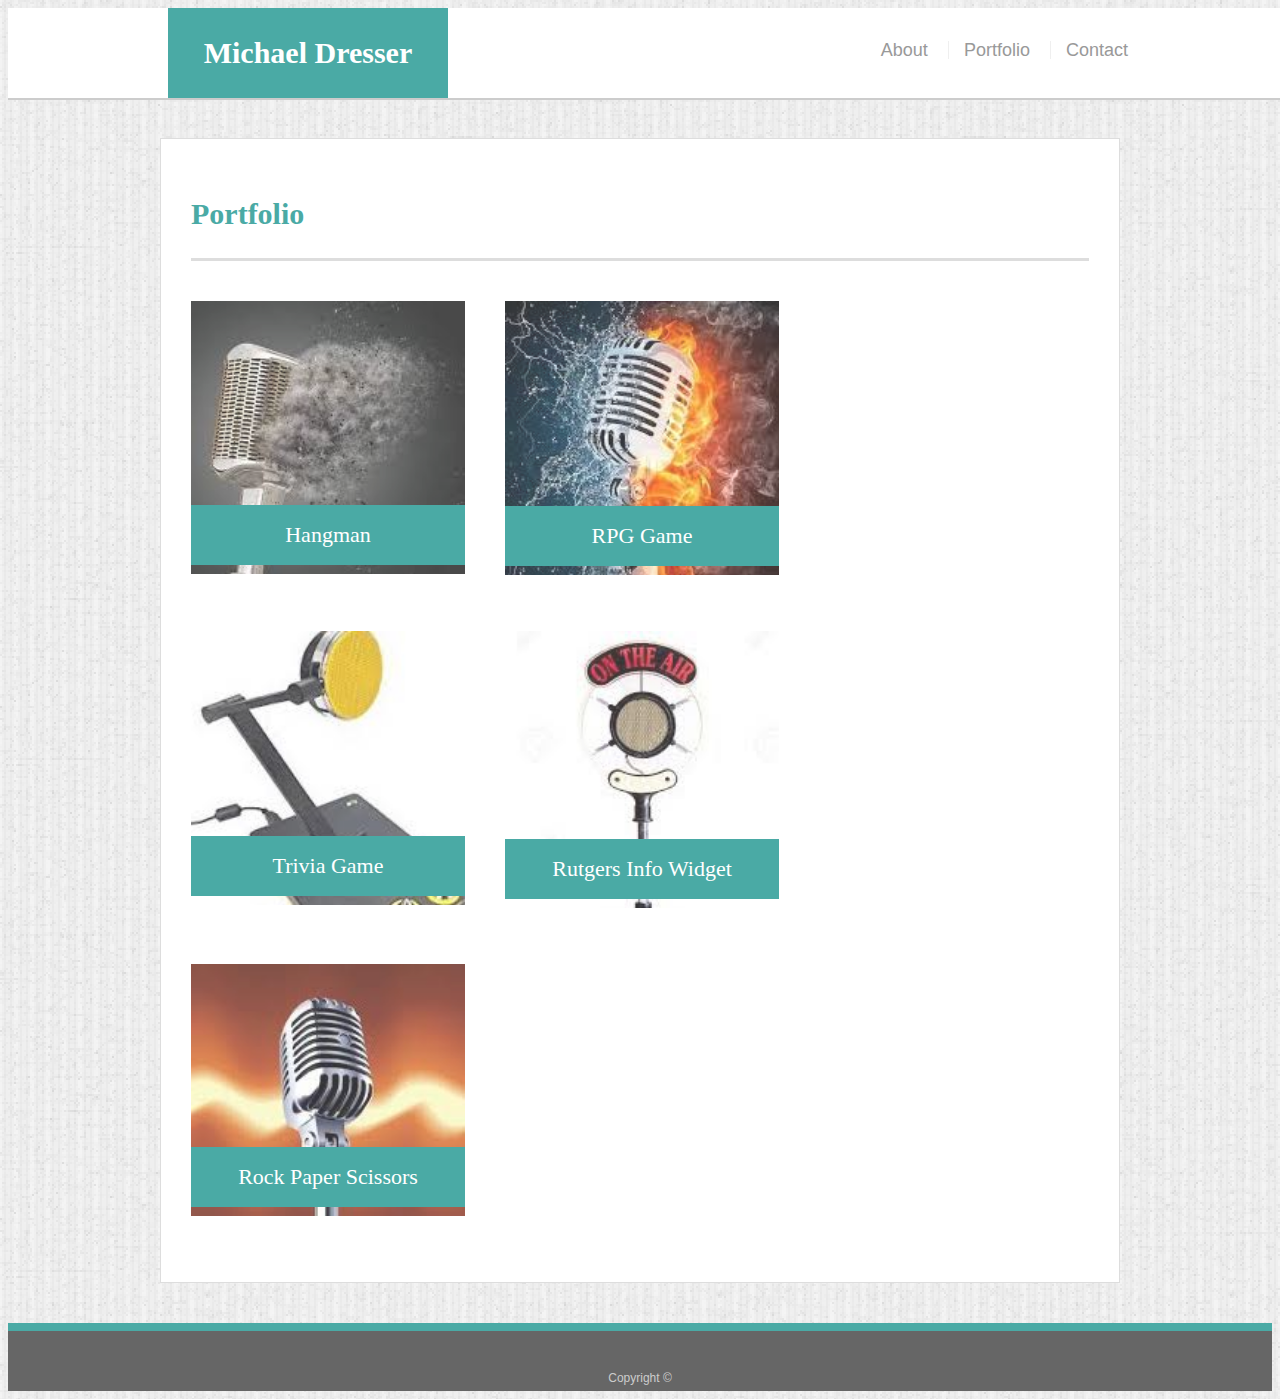
==== portfolio.html @ 45916bd7 "fixed portfolio" ====
<!doctype html>
<html lang="en-us">

<head>
  <meta charset="UTF-8">
  <meta name="viewport" content="width=device-width, initial-scale=1.0">
    <meta http-equiv="X-UA-Compatible" content="ie=edge">
  <title>Portfolio</title>
  <link rel="stylesheet" type="text/css" href="assets/css/style.css">
</head>

<body>

  <header id="masthead">
    <div class="container">
      <a href="index.html" id="logo">Michael Dresser</a>
      <nav>
        <a href="index.html">About</a>
        <a href="portfolio.html">Portfolio</a>
        <a href="contact.html">Contact</a>
      </nav>
    </div>
  </header>

  <div id="main-container" class="container">
    <section class="main-section">
      <h1>Portfolio</h1>

      <div class="work">
        <img src="assets/images/brokenmic.jpeg" alt="Hangman">
        
        <h3>Hangman</h3>
      </div>
      <div class="work">
        <img src="assets/images/frozenfiremic.jpeg" alt="RPG Game">

        <h3>RPG Game</h3>
      </div>
      <div class="work">
        <img src="assets/images/futiristicmic.jpeg" alt="Trivia Game">

        <h3>Trivia Game</h3>
      </div>
      <div class="work">
        <img src="assets/images/oldschoolmic.jpeg" alt="Rutgers Info Widget">

        <h3>Rutgers Info Widget</h3>
      </div>
      <div class="work">
        <img src="assets/images/retromic.jpeg" alt="Rock Paper Scissors">

        <h3>Rock Paper Scissors</h3>
      </div>

    </section>

  </div>

  <footer>
    <div class="container">
      Copyright &copy; 
    </div>
  </footer>
</body>

</html>
---- assets/css/style.css ----
body {
  font-family: Arial, "Helvetica Neue", Helvetica, sans-serif;
  font-size: 18px;
  line-height: 34px;
  color: #777;
  background: url(../images/textured_stripes/textured_stripes_@2X.png);
}

* {
  box-sizing: border-box;
}

/* general */

.container {
  width: 100%;
  max-width: 960px;
  margin: 0 auto;
  clear: both;
}

h1,
h2,
h3,
p {
  margin-bottom: 20px;
}

p:last-child {
  margin-bottom: 0;
}

h1,
h2,
h3 {
  font-family: Georgia, Times, "Times New Roman", serif;
  font-weight: 700;
  color: #4aaaa5;
}

h1 {
  padding-bottom: 20px;
  font-size: 30px;
  line-height: 49px;
  border-bottom: 3px solid #ddd;
}

h2,
h3 {
  font-size: 22px;
}

/* header */

#masthead {
  position: fixed;
  z-index: 99;
  width: 100%;
  margin: 0 0 30px;
  overflow: auto;
  color: #fff;
  background: #fff;
  border-bottom: 2px solid #ccc;
}

#logo {
  float: left;
  width: 280px;
  height: 90px;
  font-family: Georgia, Times, "Times New Roman", serif;
  font-size: 30px;
  font-weight: 700;
  line-height: 90px;
  color: #fff;
  text-align: center;
  text-decoration: none;
  background: #4aaaa5;
}

nav {
  float: right;
  margin-top: 25px;
}

nav a {
  display: inline-block;
  padding-left: 15px;
  margin-left: 15px;
  line-height: 18px;
  color: #999;
  text-decoration: none;
  border-left: 1px solid #efefef;
}

nav a:first-child {
  border-left: 0 none;
}

/* footer */

footer {
  padding: 30px 0;
  clear: both;
  font-size: 12px;
  color: #fff;
  color: #ccc;
  text-align: center;
  background: #666;
  border-top: 8px solid #4aaaa5;
  height: 50px;
}

h3, h2 {
  padding-bottom: 20px;
  margin-bottom: 15px;
  line-height: 22px;
  border-bottom: 2px solid #eee;
}

/* main */

#main-container {
  padding-top: 130px;
  min-height: calc(100vh - 70px);
}

.main-section {
  float: left;
  width: 100%;
  max-width: 960px;
  padding: 30px;
  margin: 0 0 40px;
  background: #fff;
  border: 1px solid #ddd;
}

/* portfolio page */

.work {
  position: relative;
  float: left;
  width: 274px;
  margin: 20px 0 25px;
  overflow: auto;
}

.work:nth-child(even) {
  margin-right: 40px;
}

.work img {
  width: 100%;
  border: 0 none;
  opacity: 0.8;
}

.work h3 {
  position: absolute;
  bottom: 20px;
  width: 100%;
  padding: 15px;
  margin-bottom: 0;
  font-weight: 300;
  line-height: 30px;
  color: #fff;
  text-align: center;
  background: #4aaaa5;
  border-bottom: 0;
}

.auth-image {
  float: left;
  width: 200px;
  height: auto;
  margin-top: 10px;
  margin-right: 25px;
}

/* contact page */

#contact-form ul {
  margin-bottom: 20px;
}

#contact-form li {
  margin-bottom: 10px;
}

label,
input[type=text],
input[type=email],
textarea {
  display: block;
  width: 100%;
}

input[type=text],
input[type=email],
textarea {
  height: 35px;
  padding: 0 10px;
  font-size: 14px;
  border: 1px solid #ddd;
}

textarea {
  height: 200px;
}

input[type=submit] {
  padding: 10px 30px;
  font-size: 18px;
  color: #fff;
  cursor: pointer;
  background: #4aaaa5;
  border: 0 none;
}
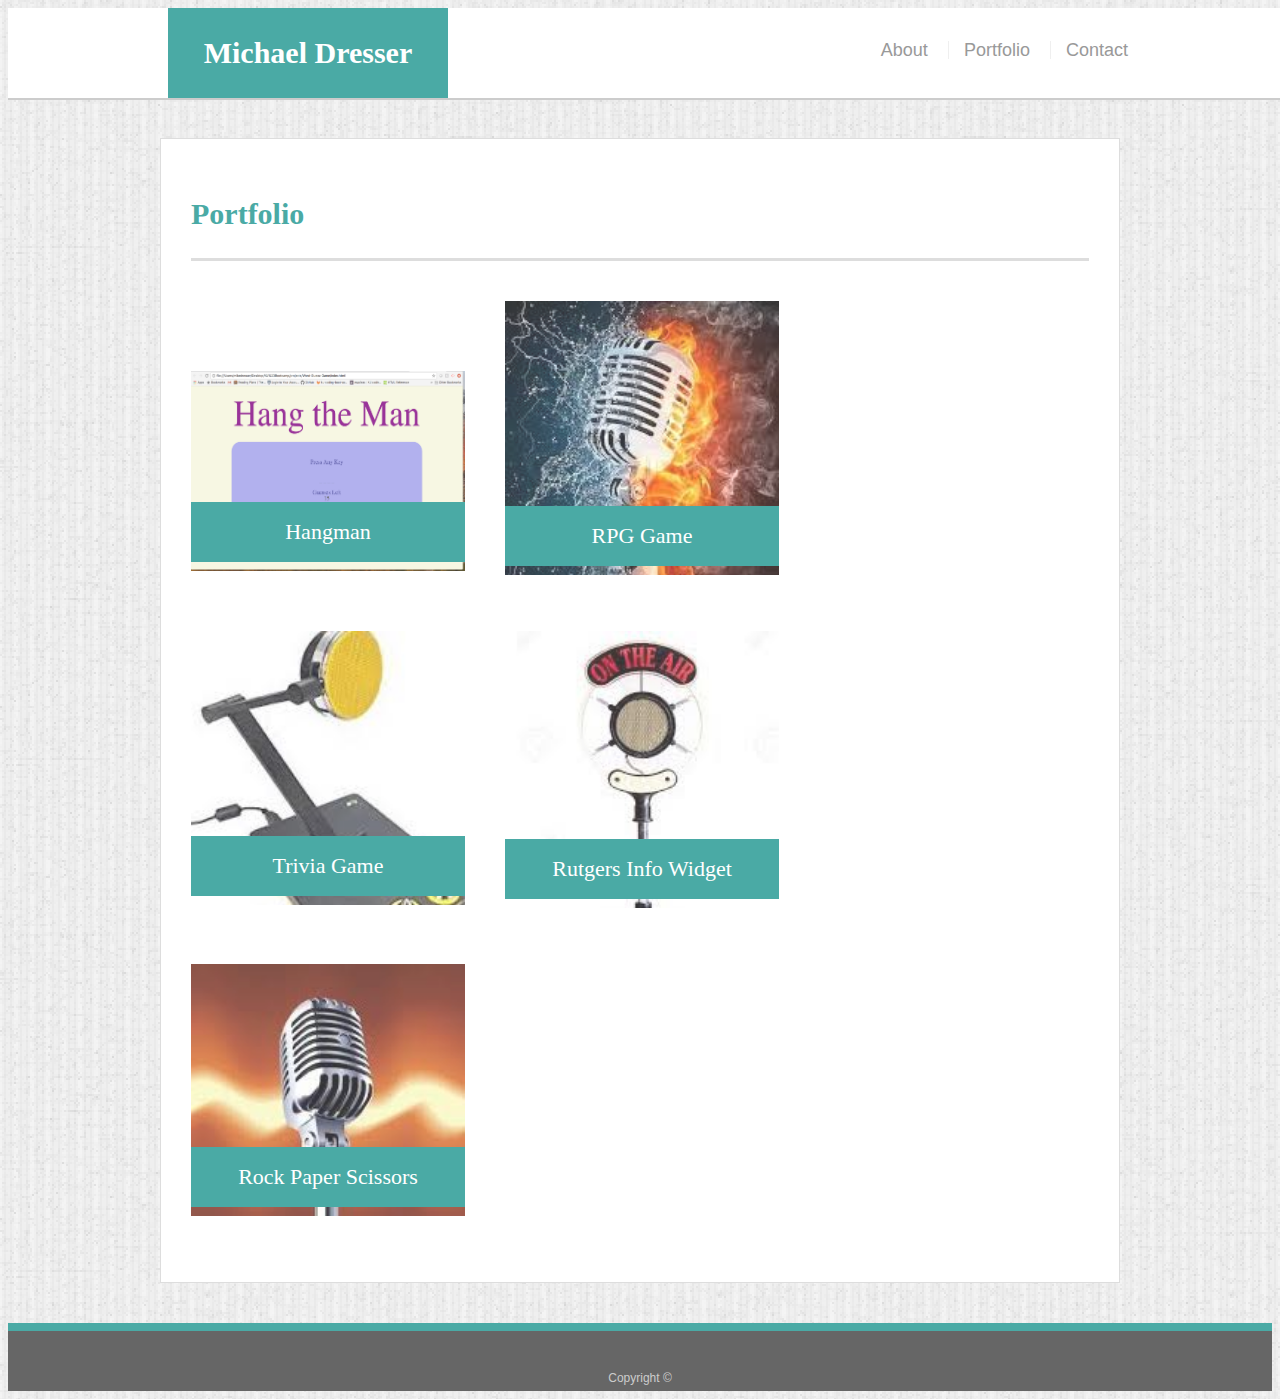
==== commit abadbc1c: "Added Hangman" ====
--- a/portfolio.html
+++ b/portfolio.html
@@ -27,9 +27,9 @@
       <h1>Portfolio</h1>
 
       <div class="work">
-        <img src="assets/images/brokenmic.jpeg" alt="Hangman">
+        <img class = "hangman" src="assets/images/Screen Shot 2018-08-25 at 11.13.40 PM.png" alt="Hangman">
         
-        <h3>Hangman</h3>
+        <a href="https://mdresser71.github.io/Word-Guess-Game/"><h3>Hangman</h3></a>
       </div>
       <div class="work">
         <img src="assets/images/frozenfiremic.jpeg" alt="RPG Game">
--- a/assets/css/style.css
+++ b/assets/css/style.css
@@ -144,6 +144,11 @@
   overflow: auto;
 }
 
+.hangman{
+  height: 200px;
+  margin-top: 70px;
+}
+
 .work:nth-child(even) {
   margin-right: 40px;
 }
@@ -215,3 +220,85 @@
   background: #4aaaa5;
   border: 0 none;
 }
+
+@media only screen and (max-width: 980px){
+  container{
+    padding: 0 20px;
+    max-width: 768px;
+  }
+
+#main-container {
+  padding-top: 130px
+}
+
+.main-section {
+  max-width: 420px;
+}
+
+.work {
+  width: 100%;
+}
+
+.auth-image {
+  width: 100%;
+  margin-bottom: 20px;
+}
+}
+
+@media only screen and (max-width: 768){
+  .main-section {
+    max-width: 100%
+  }
+  #main-container {
+    overflow: auto;
+    margin-bottom: 20px;
+  }
+
+  .work {
+    width: 47%;
+    margin-bottom: 10px;
+  }
+
+  .work:nth-child(even) {
+    margin-right: 0;
+  }
+
+  .work:nth-child(odd) {
+    float: right;
+  }
+
+  .auth-image {
+    width:50%
+  }
+}
+
+  @media only screen and (max-width: 640) {
+    #masthead {
+      position: static;
+      margin-bottom: 20px;
+    }
+
+    header.container {
+      padding: 0;
+    }
+    
+    #main-container {
+      padding-top: 0;
+    }
+
+    #logo, .work, .auto-image {
+      width: 100%;
+    }
+
+    nav {
+      text-align: center;
+      width: 100%;
+      margin: 15px 0;
+    }
+
+    nav a {
+      width: 30%;
+      padding-left: 0;
+      margin-left: 0; 
+    }
+  }
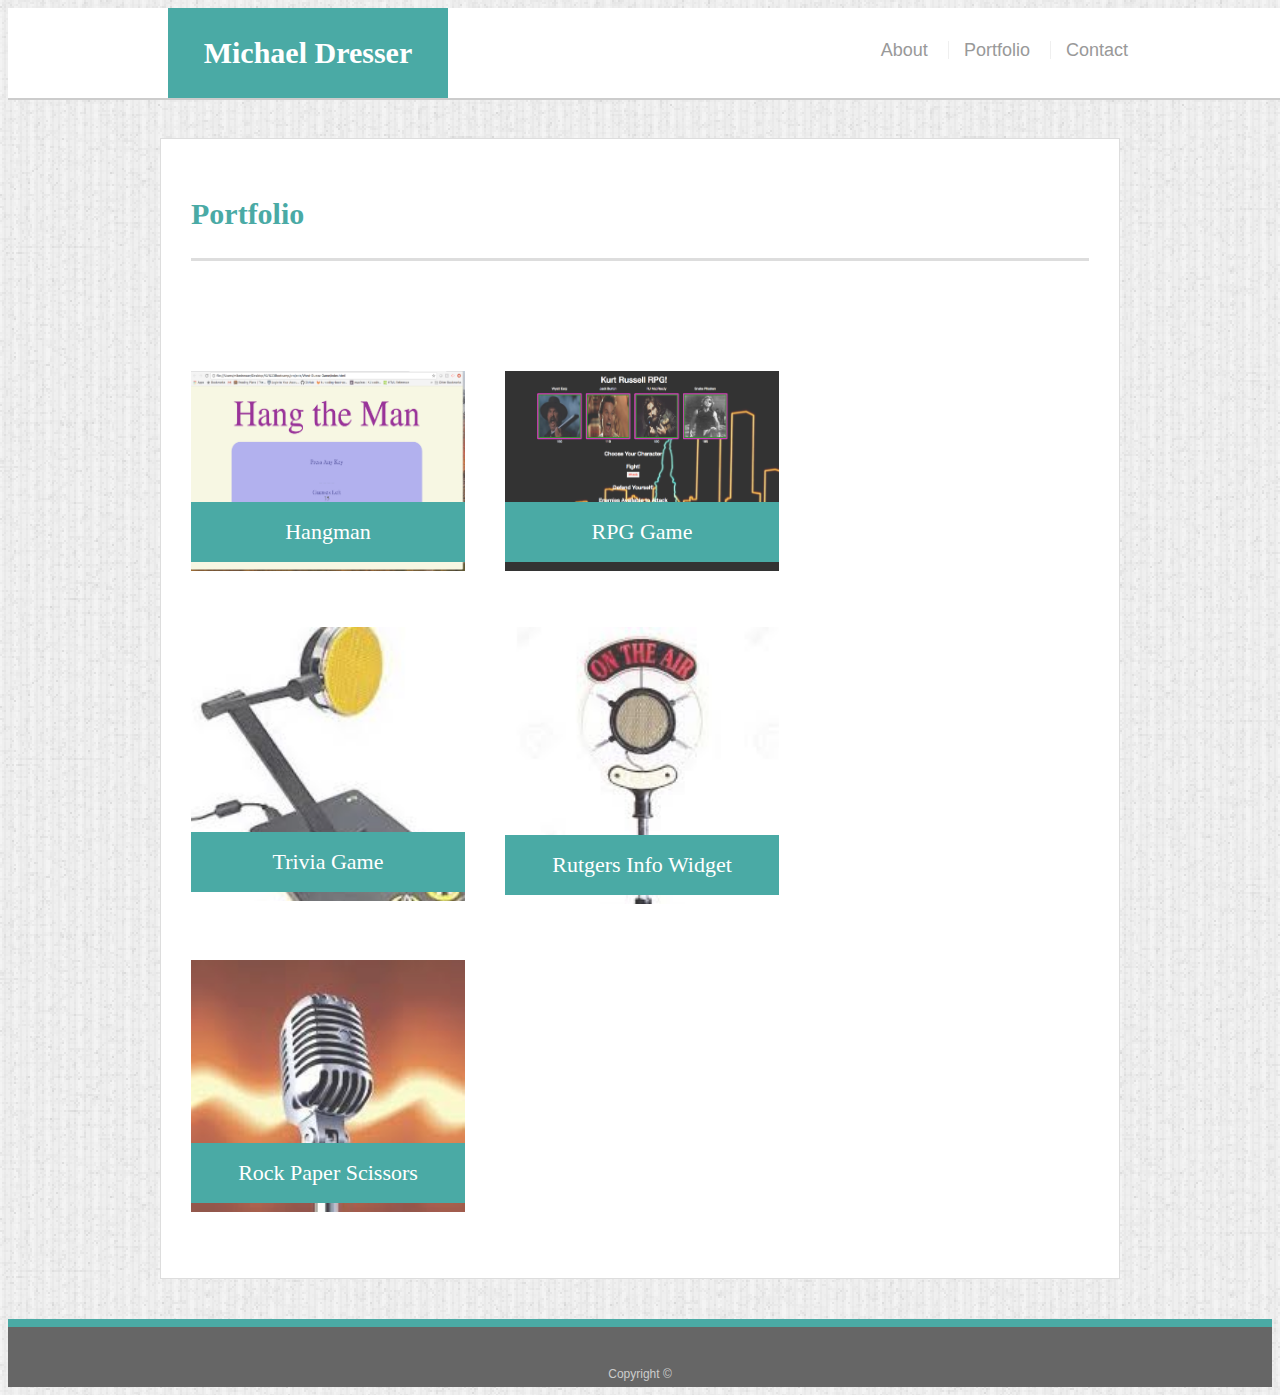
==== commit 41c27cb2: "updated portfolio" ====
--- a/portfolio.html
+++ b/portfolio.html
@@ -32,7 +32,9 @@
         <a href="https://mdresser71.github.io/Word-Guess-Game/"><h3>Hangman</h3></a>
       </div>
       <div class="work">
-        <img src="assets/images/frozenfiremic.jpeg" alt="RPG Game">
+        <img class ="russellrpg" src="assets/images/Screen Shot 2018-09-04 at 10.53.19 PM.png" alt="RPG Game">
+        
+        <a href="https://mdresser71.github.io/Unit-4-Game/"><h3>RPG Game</h3></a>
 
         <h3>RPG Game</h3>
       </div>
--- a/assets/css/style.css
+++ b/assets/css/style.css
@@ -149,6 +149,11 @@
   margin-top: 70px;
 }
 
+.russellrpg {
+  height: 200px;
+  margin-top: 70px;
+}
+
 .work:nth-child(even) {
   margin-right: 40px;
 }
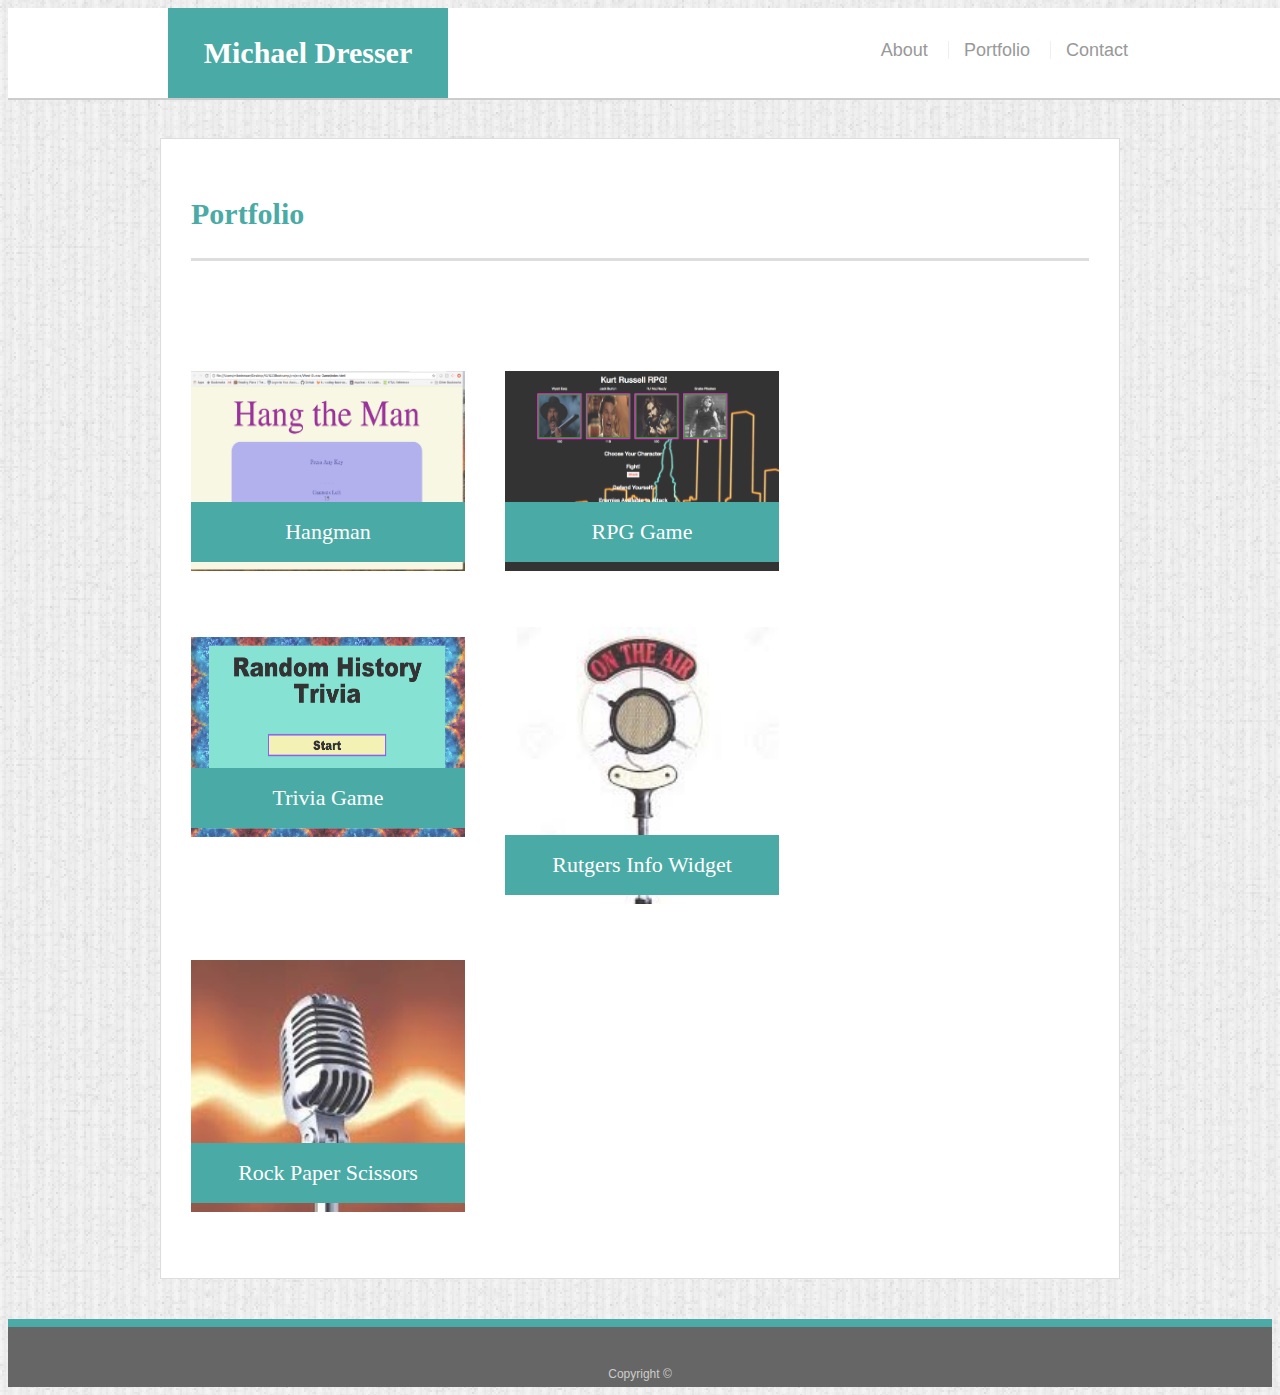
==== commit 1427dc3d: "fixing trivia" ====
--- a/portfolio.html
+++ b/portfolio.html
@@ -36,10 +36,11 @@
         
         <a href="https://mdresser71.github.io/Unit-4-Game/"><h3>RPG Game</h3></a>
 
-        <h3>RPG Game</h3>
       </div>
       <div class="work">
-        <img src="assets/images/futiristicmic.jpeg" alt="Trivia Game">
+        <img class ="triviagame" src="assets/images/TriviaGame.png" alt="Trivia Game">
+
+        <a href="https://mdresser71.github.io/TriviaGame/"><h3>Trivia Game</h3></a>
 
         <h3>Trivia Game</h3>
       </div>
--- a/assets/css/style.css
+++ b/assets/css/style.css
@@ -154,6 +154,11 @@
   margin-top: 70px;
 }
 
+.triviagame {
+  height: 200px;
+  margin-top: 10px;
+}
+
 .work:nth-child(even) {
   margin-right: 40px;
 }
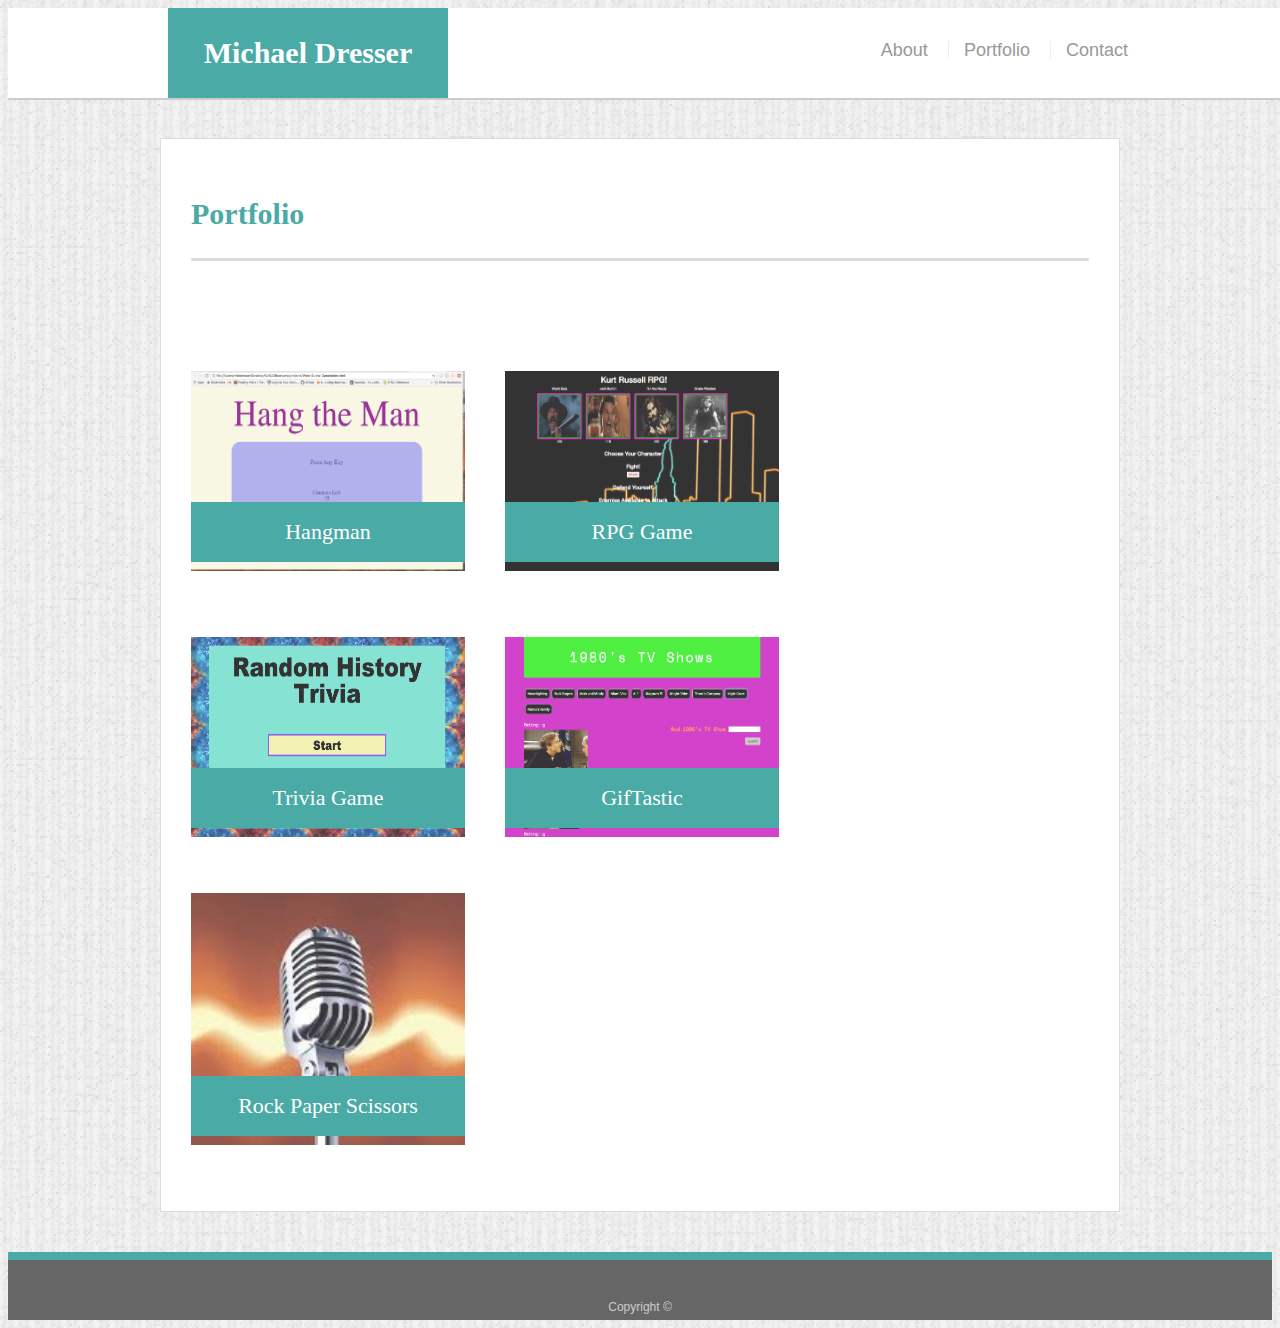
==== commit aa3836a8: "added giphy app" ====
--- a/portfolio.html
+++ b/portfolio.html
@@ -42,12 +42,12 @@
 
         <a href="https://mdresser71.github.io/TriviaGame/"><h3>Trivia Game</h3></a>
 
-        <h3>Trivia Game</h3>
       </div>
       <div class="work">
-        <img src="assets/images/oldschoolmic.jpeg" alt="Rutgers Info Widget">
+        <img class = "giftastic" src="assets/images/GifTastic.png" alt="GifTastic">
+        
+        <a href="https://mdresser71.github.io/Giftastic/"><h3>GifTastic</h3></a>
 
-        <h3>Rutgers Info Widget</h3>
       </div>
       <div class="work">
         <img src="assets/images/retromic.jpeg" alt="Rock Paper Scissors">
--- a/assets/css/style.css
+++ b/assets/css/style.css
@@ -159,6 +159,11 @@
   margin-top: 10px;
 }
 
+.giftastic {
+  height: 200px;
+  margin-top: 10px;
+}
+
 .work:nth-child(even) {
   margin-right: 40px;
 }
